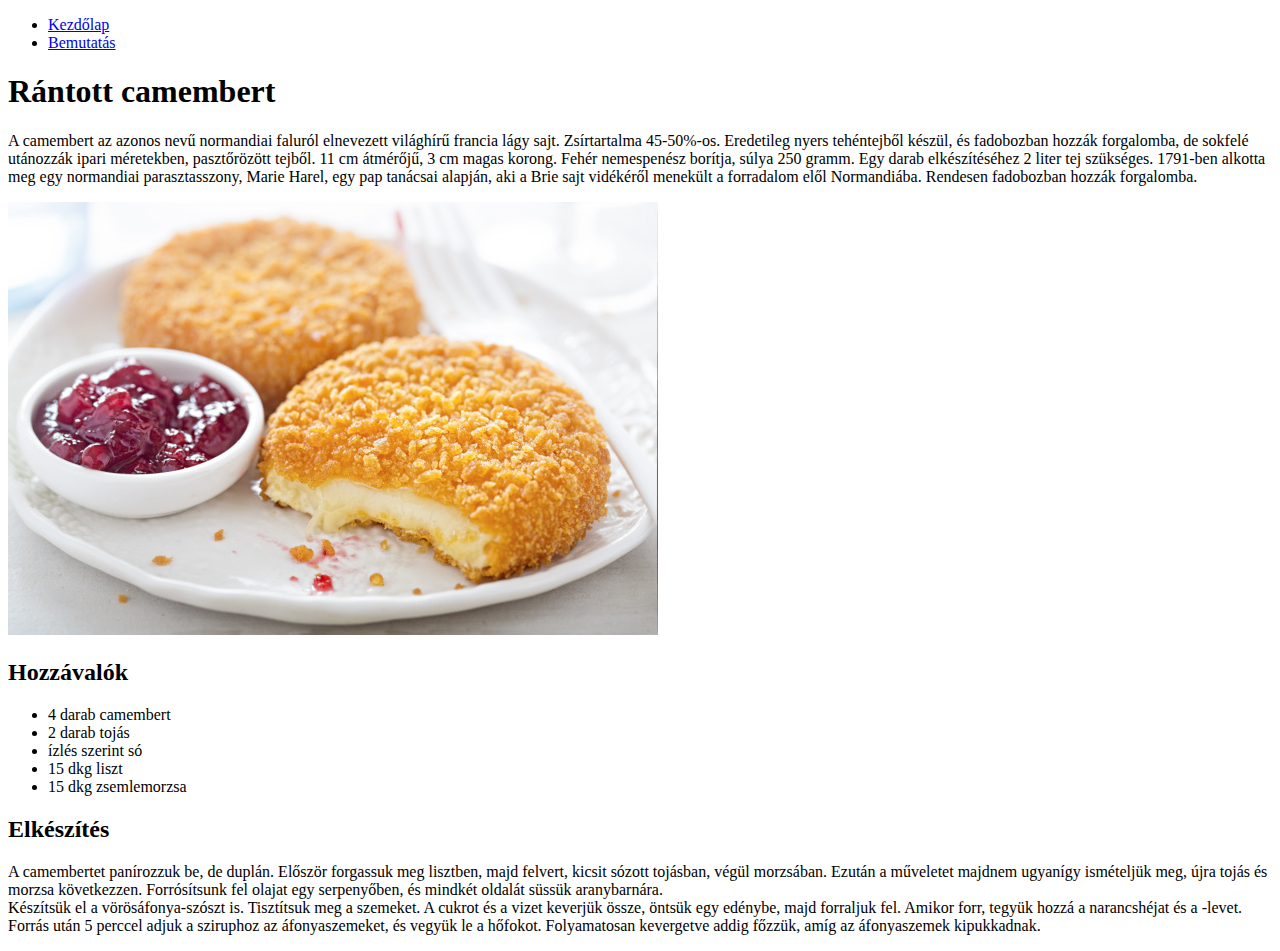
==== camember.html @ 3d5ded4e "Add files via upload" ====
<!DOCTYPE html>
<html lang="hu">

<head>
    <meta charset="UTF-8">
    <link href="https://cdn.jsdelivr.net/npm/bootstrap@5.2.0/dist/css/bootstrap.min.css" rel="stylesheet"
        integrity="sha384-gH2yIJqKdNHPEq0n4Mqa/HGKIhSkIHeL5AyhkYV8i59U5AR6csBvApHHNl/vI1Bx" crossorigin="anonymous">
    <link href="style.css" rel="stylesheet">
    <title>A kedvenc ételeink</title>
</head>

<body>
    <nav class="navbar navbar-expand-lg navbar-light bg-warning">
        <div class="collapse navbar-collapse" id="navbarNav">
            <ul class="navbar-nav">
                <li class="nav-item active">
                    <a class="nav-link" href="index.html">Kezdőlap<span class="sr-only"></span></a>
                </li>
                <li class="nav-item">
                    <a class="nav-link" href="#">Bemutatás</a>
                </li>
            </ul>
        </div>
    </nav>
    <div class="container">
        <div class="row">
            <div class="col-sm-12 col-md-8 col-lg-8">
                <h1>Rántott camembert</h1>
                <p>A camembert az azonos nevű normandiai faluról elnevezett világhírű francia lágy sajt. Zsírtartalma 45-50%-os. Eredetileg nyers tehéntejből készül, és fadobozban hozzák forgalomba, de sokfelé utánozzák ipari méretekben, pasztőrözött tejből. 11 cm átmérőjű, 3 cm magas korong. Fehér nemespenész borítja, súlya 250 gramm. Egy darab elkészítéséhez 2 liter tej szükséges. 1791-ben alkotta meg egy normandiai parasztasszony, Marie Harel, egy pap tanácsai alapján, aki a Brie sajt vidékéről menekült a forradalom elől Normandiába. Rendesen fadobozban hozzák forgalomba. 
                </p>
            </div>
            <div class="col-sm-12 col-md-4 col-lg-4">
                <img class="img-fluid" src="camember.jpg" alt="voros tonhal steak">
            </div>
        </div>
        <div class="row">
            <div class="col-sm-12 col-md-4 col-lg-4">
                <h2>Hozzávalók</h2>
                <ul>
                    <li>4 darab camembert</li>
                    <li>2 darab tojás</li>
                    <li>ízlés szerint só</li>
                    <li>15 dkg liszt</li>
                    <li>15 dkg zsemlemorzsa</li>
                </ul>
            </div>
            <div class="col-sm-12 col-md-8 col-lg-8">
                <h2>Elkészítés</h2>
                <p>A camembertet panírozzuk be, de duplán. Először forgassuk meg lisztben, majd felvert, kicsit sózott tojásban, végül morzsában. Ezután a műveletet majdnem ugyanígy ismételjük meg, újra tojás és morzsa következzen. Forrósítsunk fel olajat egy serpenyőben, és mindkét oldalát süssük aranybarnára.<br>
                Készítsük el a vörösáfonya-szószt is. Tisztítsuk meg a szemeket. A cukrot és a vizet keverjük össze, öntsük egy edénybe, majd forraljuk fel. Amikor forr, tegyük hozzá a narancshéjat és a -levet. Forrás után 5 perccel adjuk a sziruphoz az áfonyaszemeket, és vegyük le a hőfokot. Folyamatosan kevergetve addig főzzük, amíg az áfonyaszemek kipukkadnak.</p>
            </div>
        </div>
    </div>
</body>

</html>
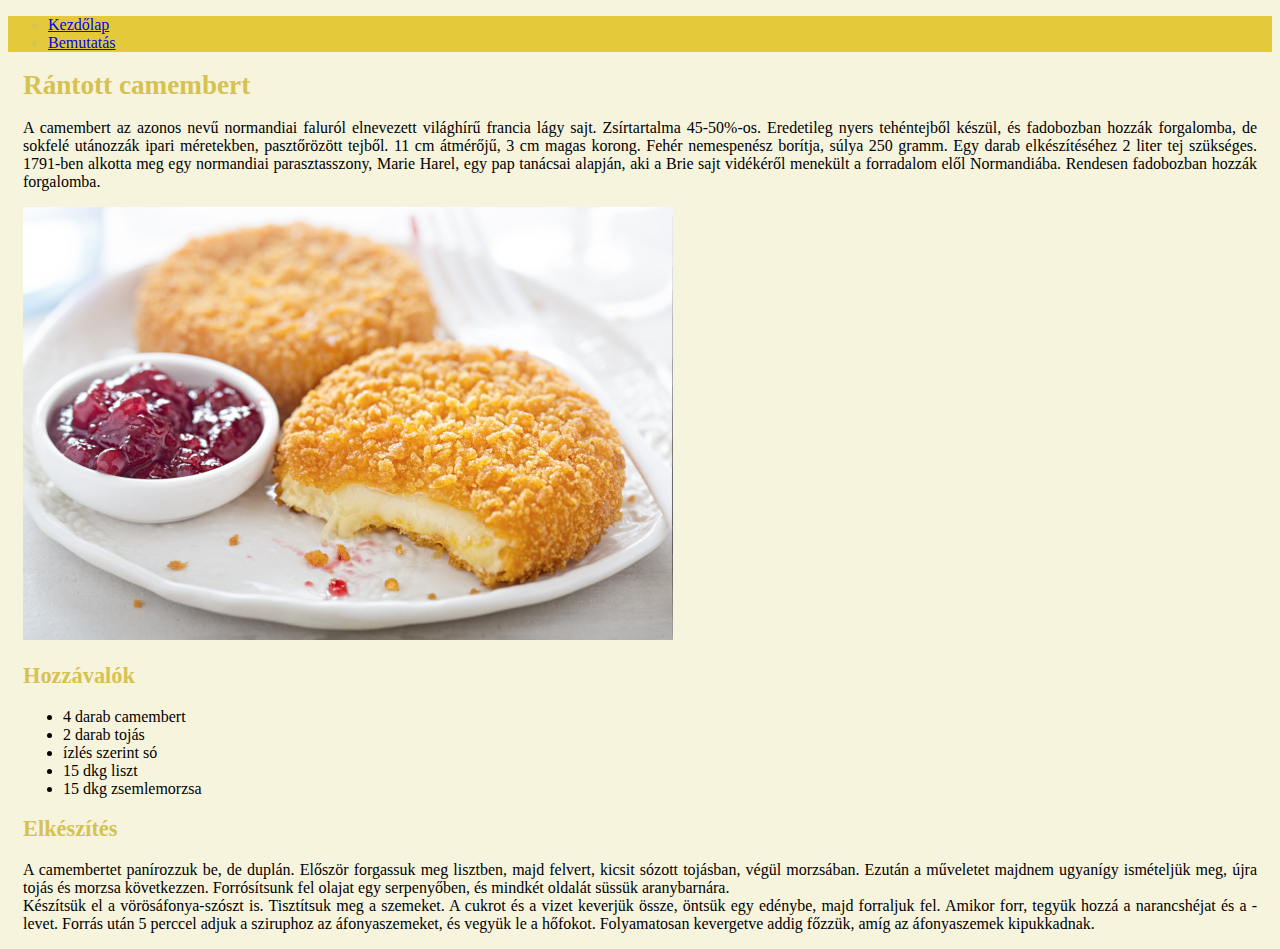
==== commit dacd665d: "Kezdőlap kész, utolsó rész félkész" ====
--- a/camember.html
+++ b/camember.html
@@ -26,7 +26,12 @@
         <div class="row">
             <div class="col-sm-12 col-md-8 col-lg-8">
                 <h1>Rántott camembert</h1>
-                <p>A camembert az azonos nevű normandiai faluról elnevezett világhírű francia lágy sajt. Zsírtartalma 45-50%-os. Eredetileg nyers tehéntejből készül, és fadobozban hozzák forgalomba, de sokfelé utánozzák ipari méretekben, pasztőrözött tejből. 11 cm átmérőjű, 3 cm magas korong. Fehér nemespenész borítja, súlya 250 gramm. Egy darab elkészítéséhez 2 liter tej szükséges. 1791-ben alkotta meg egy normandiai parasztasszony, Marie Harel, egy pap tanácsai alapján, aki a Brie sajt vidékéről menekült a forradalom elől Normandiába. Rendesen fadobozban hozzák forgalomba. 
+                <p>A camembert az azonos nevű normandiai faluról elnevezett világhírű francia lágy sajt. Zsírtartalma
+                    45-50%-os. Eredetileg nyers tehéntejből készül, és fadobozban hozzák forgalomba, de sokfelé
+                    utánozzák ipari méretekben, pasztőrözött tejből. 11 cm átmérőjű, 3 cm magas korong. Fehér
+                    nemespenész borítja, súlya 250 gramm. Egy darab elkészítéséhez 2 liter tej szükséges. 1791-ben
+                    alkotta meg egy normandiai parasztasszony, Marie Harel, egy pap tanácsai alapján, aki a Brie sajt
+                    vidékéről menekült a forradalom elől Normandiába. Rendesen fadobozban hozzák forgalomba.
                 </p>
             </div>
             <div class="col-sm-12 col-md-4 col-lg-4">
@@ -46,8 +51,13 @@
             </div>
             <div class="col-sm-12 col-md-8 col-lg-8">
                 <h2>Elkészítés</h2>
-                <p>A camembertet panírozzuk be, de duplán. Először forgassuk meg lisztben, majd felvert, kicsit sózott tojásban, végül morzsában. Ezután a műveletet majdnem ugyanígy ismételjük meg, újra tojás és morzsa következzen. Forrósítsunk fel olajat egy serpenyőben, és mindkét oldalát süssük aranybarnára.<br>
-                Készítsük el a vörösáfonya-szószt is. Tisztítsuk meg a szemeket. A cukrot és a vizet keverjük össze, öntsük egy edénybe, majd forraljuk fel. Amikor forr, tegyük hozzá a narancshéjat és a -levet. Forrás után 5 perccel adjuk a sziruphoz az áfonyaszemeket, és vegyük le a hőfokot. Folyamatosan kevergetve addig főzzük, amíg az áfonyaszemek kipukkadnak.</p>
+                <p>A camembertet panírozzuk be, de duplán. Először forgassuk meg lisztben, majd felvert, kicsit sózott
+                    tojásban, végül morzsában. Ezután a műveletet majdnem ugyanígy ismételjük meg, újra tojás és morzsa
+                    következzen. Forrósítsunk fel olajat egy serpenyőben, és mindkét oldalát süssük aranybarnára.<br>
+                    Készítsük el a vörösáfonya-szószt is. Tisztítsuk meg a szemeket. A cukrot és a vizet keverjük össze,
+                    öntsük egy edénybe, majd forraljuk fel. Amikor forr, tegyük hozzá a narancshéjat és a -levet. Forrás
+                    után 5 perccel adjuk a sziruphoz az áfonyaszemeket, és vegyük le a hőfokot. Folyamatosan kevergetve
+                    addig főzzük, amíg az áfonyaszemek kipukkadnak.</p>
             </div>
         </div>
     </div>
--- a/style.css
+++ b/style.css
@@ -0,0 +1,28 @@
+body {
+    background-color: rgb(247, 244, 222);
+}
+
+h1 {
+    color: rgb(214, 194, 82);
+    font-weight: bold;
+    font-size: 170%;
+}
+
+h2 {
+    color: rgb(214, 194, 82);
+    font-weight: bold;
+    font-size: 140%;
+}
+
+nav {
+    background-color: rgb(228, 202, 59);
+    color: rgb(214, 194, 82);
+}
+
+p {
+    text-align: justify;
+}
+
+.row {
+    margin: 15px;
+}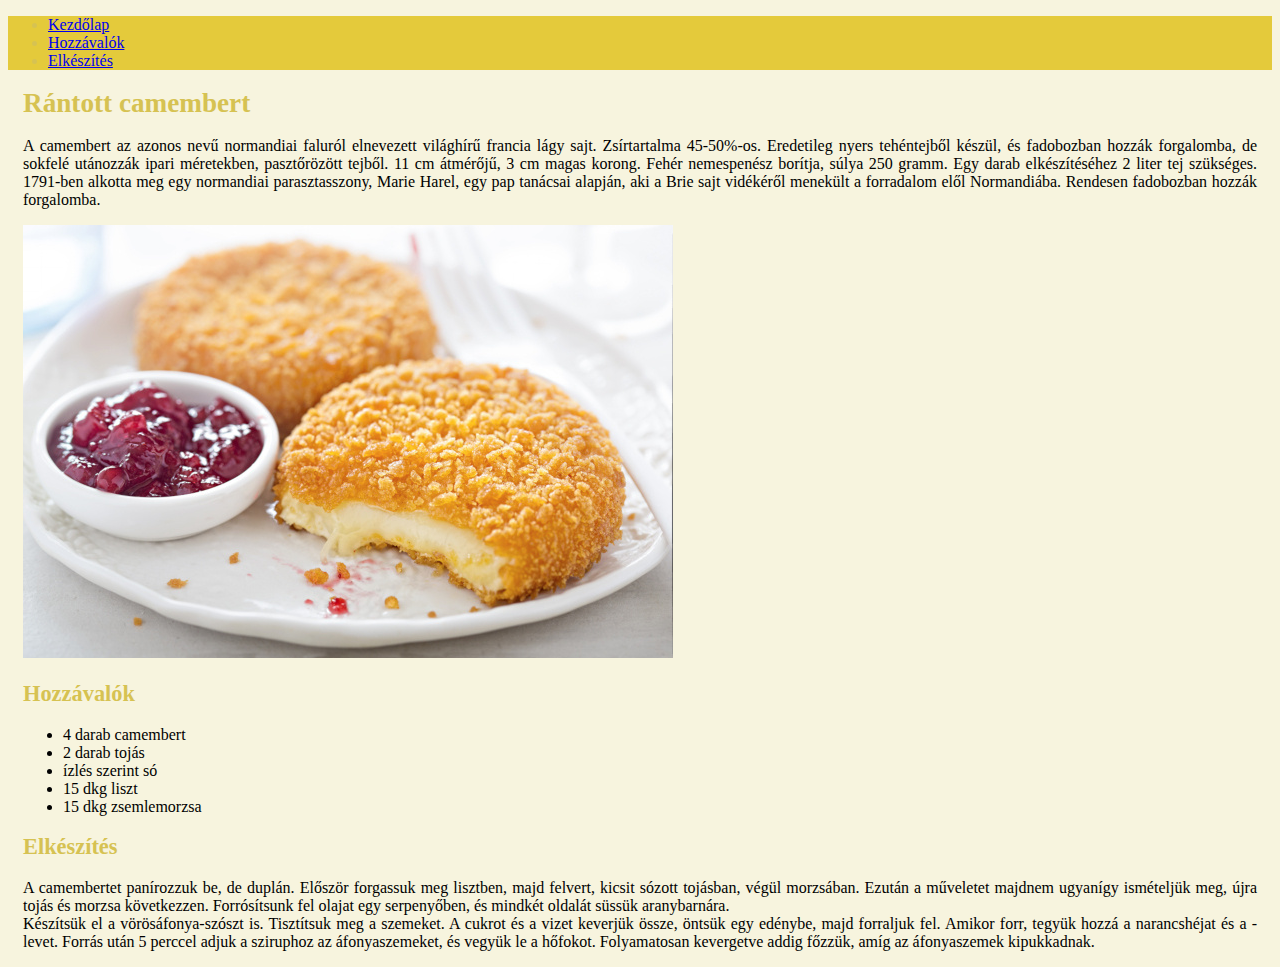
==== commit f754ce83: "Utolsó simítások" ====
--- a/camember.html
+++ b/camember.html
@@ -17,7 +17,10 @@
                     <a class="nav-link" href="index.html">Kezdőlap<span class="sr-only"></span></a>
                 </li>
                 <li class="nav-item">
-                    <a class="nav-link" href="#">Bemutatás</a>
+                    <a class="nav-link" href="#hozzavalok">Hozzávalók</a>
+                </li>
+                <li class="nav-item">
+                    <a class="nav-link" href="#elkeszites">Elkészítés</a>
                 </li>
             </ul>
         </div>
@@ -40,7 +43,7 @@
         </div>
         <div class="row">
             <div class="col-sm-12 col-md-4 col-lg-4">
-                <h2>Hozzávalók</h2>
+                <h2 id="hozzavalok">Hozzávalók</h2>
                 <ul>
                     <li>4 darab camembert</li>
                     <li>2 darab tojás</li>
@@ -50,7 +53,7 @@
                 </ul>
             </div>
             <div class="col-sm-12 col-md-8 col-lg-8">
-                <h2>Elkészítés</h2>
+                <h2 id="elkeszites">Elkészítés</h2>
                 <p>A camembertet panírozzuk be, de duplán. Először forgassuk meg lisztben, majd felvert, kicsit sózott
                     tojásban, végül morzsában. Ezután a műveletet majdnem ugyanígy ismételjük meg, újra tojás és morzsa
                     következzen. Forrósítsunk fel olajat egy serpenyőben, és mindkét oldalát süssük aranybarnára.<br>
